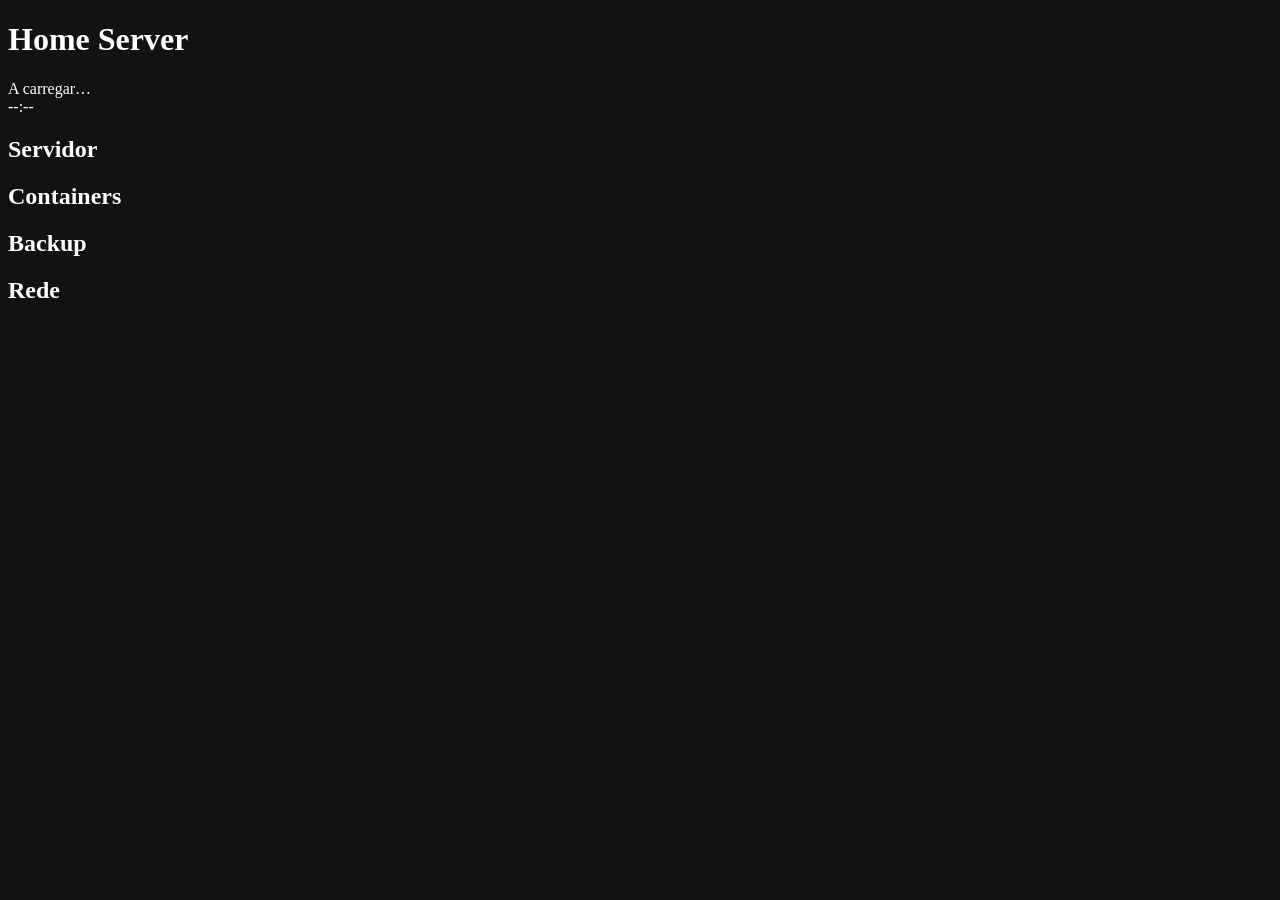
==== server_copilot/assets/dashboard/index.html @ ec5998c5 "feat: add a LAN dashboard page with the state of the server server-copilot-dashboard is a second ent" ====
<!doctype html>
<html lang="pt-BR">
<head>
  <meta charset="utf-8">
  <meta name="viewport" content="width=device-width, initial-scale=1">
  <meta name="color-scheme" content="dark">
  <title>Home Server</title>
  <link rel="stylesheet" href="/app.css">
</head>
<body>
  <div id="stage">
    <header>
      <div class="brand"><span id="dot" class="dot s-unavailable"></span><h1>Home Server</h1></div>
      <div id="overall" class="overall">A carregar…</div>
      <div class="clock"><div id="time">--:--</div><div id="updated" class="muted"></div></div>
    </header>
    <main>
      <section id="host" class="panel s-unavailable"><h2>Servidor</h2><div class="body"></div></section>
      <section id="containers" class="panel s-unavailable"><h2>Containers</h2><div class="body"></div></section>
      <section id="backup" class="panel s-unavailable"><h2>Backup</h2><div class="body"></div></section>
      <section id="network" class="panel s-unavailable"><h2>Rede</h2><div class="body"></div></section>
    </main>
    <div id="banner" class="banner" hidden></div>
  </div>
  <script src="/app.js"></script>
</body>
</html>
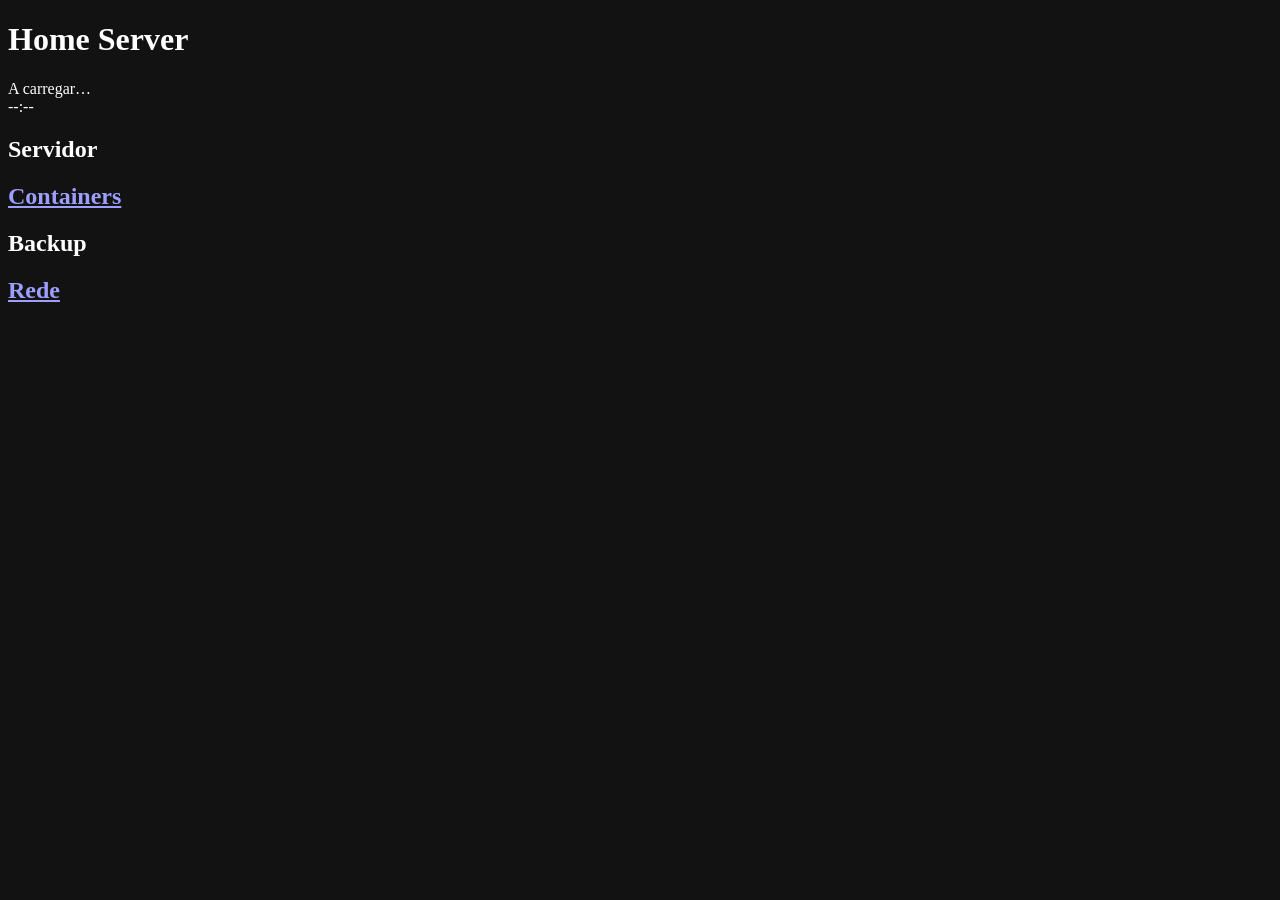
==== commit 3ad60ba0: "feat: add containers and network detail pages and quiet the dashboard status The TV page has no room" ====
--- a/server_copilot/assets/dashboard/index.html
+++ b/server_copilot/assets/dashboard/index.html
@@ -16,9 +16,9 @@
     </header>
     <main>
       <section id="host" class="panel s-unavailable"><h2>Servidor</h2><div class="body"></div></section>
-      <section id="containers" class="panel s-unavailable"><h2>Containers</h2><div class="body"></div></section>
+      <section id="containers" class="panel s-unavailable"><h2><a href="/containers">Containers</a></h2><div class="body"></div></section>
       <section id="backup" class="panel s-unavailable"><h2>Backup</h2><div class="body"></div></section>
-      <section id="network" class="panel s-unavailable"><h2>Rede</h2><div class="body"></div></section>
+      <section id="network" class="panel s-unavailable"><h2><a href="/network">Rede</a></h2><div class="body"></div></section>
     </main>
     <div id="banner" class="banner" hidden></div>
   </div>
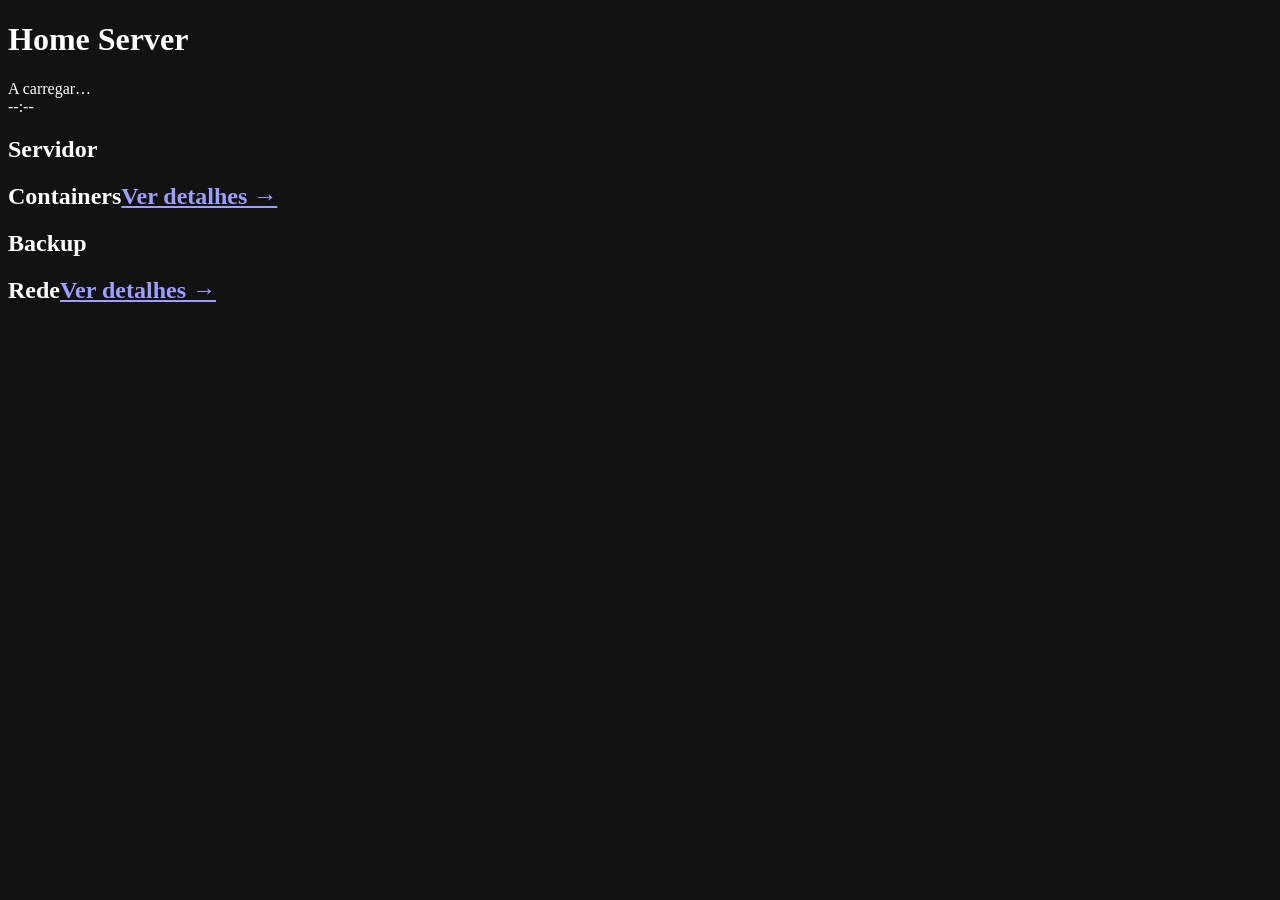
==== commit 92b44a0e: "feat: name the devices you know with an alias and note file A hand-written JSON file maps a MAC addr" ====
--- a/server_copilot/assets/dashboard/index.html
+++ b/server_copilot/assets/dashboard/index.html
@@ -16,9 +16,9 @@
     </header>
     <main>
       <section id="host" class="panel s-unavailable"><h2>Servidor</h2><div class="body"></div></section>
-      <section id="containers" class="panel s-unavailable"><h2><a href="/containers">Containers</a></h2><div class="body"></div></section>
+      <section id="containers" class="panel s-unavailable"><h2><span>Containers</span><a class="more" href="/containers">Ver detalhes &rarr;</a></h2><div class="body"></div></section>
       <section id="backup" class="panel s-unavailable"><h2>Backup</h2><div class="body"></div></section>
-      <section id="network" class="panel s-unavailable"><h2><a href="/network">Rede</a></h2><div class="body"></div></section>
+      <section id="network" class="panel s-unavailable"><h2><span>Rede</span><a class="more" href="/network">Ver detalhes &rarr;</a></h2><div class="body"></div></section>
     </main>
     <div id="banner" class="banner" hidden></div>
   </div>
